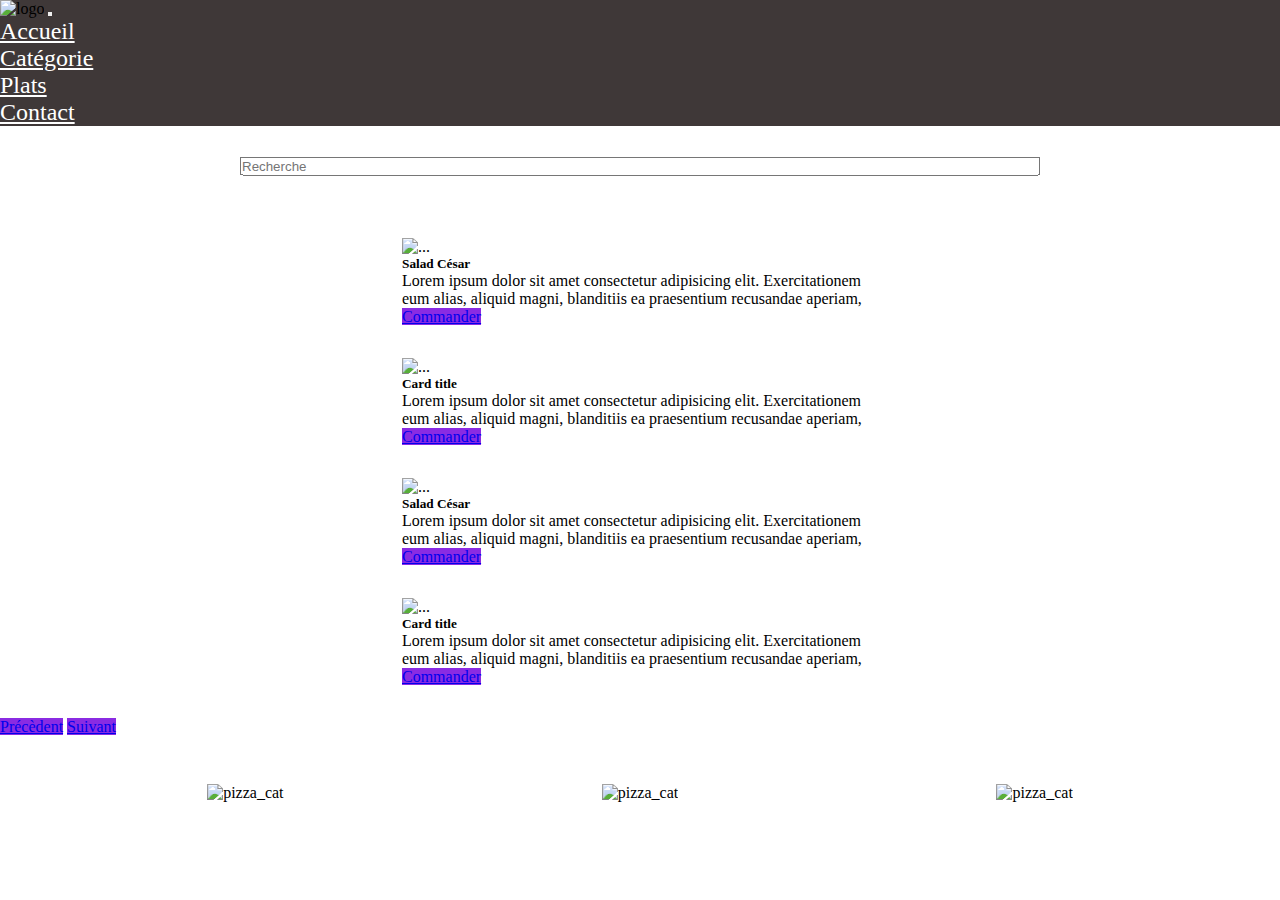
==== allPlats.html @ 4d3b2128 "21.12.23" ====
<!DOCTYPE html>
<html lang="fr">
<head>
    <meta charset="UTF-8">
    <meta name="viewport" content="width=device-width, initial-scale=1.0">
    <title>plats</title>
    <link href="https://cdn.jsdelivr.net/npm/bootstrap@5.3.2/dist/css/bootstrap.min.css" rel="stylesheet" 
  integrity="sha384-T3c6CoIi6uLrA9TneNEoa7RxnatzjcDSCmG1MXxSR1GAsXEV/Dwwykc2MPK8M2HN" crossorigin="anonymous">
  <link rel="stylesheet" href="Assets/styles.css">
</head>
<body>
<div class="parallax-effect">

        <!--Navigation-->
        <header>
          <nav class="navbar navbar-expand-sm bg-body-tertiary">
              <div class="container-fluid">
                <img src="Assets/images_the_district/the_district_brand/logo_transparent.png" alt="logo" class="col-2">
                <button class="navbar-toggler" type="button" data-bs-toggle="collapse" data-bs-target="#navbarNav" aria-controls="navbarNav" aria-expanded="false" aria-label="Toggle navigation">
                  <span class="navbar-toggler-icon"></span>
                </button>
                <div class="collapse navbar-collapse justify-content-around col-12 " id="navbarNav">
                  <ul class="navbar-nav col-12 ">
                    <li class="nav-item col-3 ">
                      <a class="nav-link" aria-current="page" href="index.html">Accueil</a>
                    </li>
                    <li class="nav-item col-3">
                      <a class="nav-link" href="Catégories.html">Catégorie</a>
                    </li>
                    <li class="nav-item col-3 ">
                      <a class="nav-link" href="#">Plats</a>
                    </li>
                    <li class="nav-item col-3 ">
                      <a class="nav-link"href="#">Contact</a>
                    </li>
                  </ul>
                </div>
              </div>
            </nav>
      </header>
        
      <div class="search-container">
        <div class="search-bar">
          <form class="form-inline">
            <input class="form-control" type="search" placeholder="Recherche" aria-label="Recherche">
          </form>
          
        </div>
        
      </div>
     <div class="row">
      <div class="card" style="max-width: 540px;">
        <div class="row g-0">
          <div class="col-md-4">
            <img src="Assets/images_the_district/food/cesar_salad.jpg" class="img-fluid rounded-start col-12" alt="...">
          </div>
          <div class="col-md-8">
            <div class="card-body">
              <h5 class="card-title">Salad César</h5>
              <p class="card-text">Lorem ipsum dolor sit amet consectetur adipisicing elit. Exercitationem eum alias, aliquid magni, blanditiis ea praesentium recusandae aperiam, </p>

              <a href="commande.html" class="btn btn-primary">Commander</a>
            </div>
          </div>
        </div>
      </div>
      <div class="card" style="max-width: 540px;">
        <div class="row g-0">
          <div class="col-md-4">
            <img src="Assets/images_the_district/food/pizza-salmon.png" class="img-fluid rounded-start col-12" alt="...">
          </div>
          <div class="col-md-8">
            <div class="card-body">
              <h5 class="card-title">Card title</h5>
              <p class="card-text">Lorem ipsum dolor sit amet consectetur adipisicing elit. Exercitationem eum alias, aliquid magni, blanditiis ea praesentium recusandae aperiam, </p>
              <a href="#" class="btn btn-primary">Commander</a>
            </div>
          </div>
        </div>
      </div>
</div>



<div class="row">
  <div class="card" style="max-width: 540px;">
    <div class="row g-0">
      <div class="col-md-4">
        <img src="Assets/images_the_district/food/buffalo-chicken.webp" class="img-fluid rounded-start col-12" alt="...">
      </div>
      <div class="col-md-8">
        <div class="card-body">
          <h5 class="card-title">Salad César</h5>
          <p class="card-text">Lorem ipsum dolor sit amet consectetur adipisicing elit. Exercitationem eum alias, aliquid magni, blanditiis ea praesentium recusandae aperiam, </p>

          <a href="#" class="btn btn-primary">Commander</a>
        </div>
      </div>
    </div>
  </div>
  <div class="card" style="max-width: 540px;">
    <div class="row g-0">
      <div class="col-md-4">
        <img src="Assets/images_the_district/food/courgettes_farcies.jpg" class="img-fluid rounded-start col-12" alt="...">
      </div>
      <div class="col-md-8">
        <div class="card-body">
          <h5 class="card-title">Card title</h5>
          <p class="card-text">Lorem ipsum dolor sit amet consectetur adipisicing elit. Exercitationem eum alias, aliquid magni, blanditiis ea praesentium recusandae aperiam, </p>
          <a href="#" class="btn btn-primary">Commander</a>
        </div>
      </div>
    </div>
  </div>
</div>

<div class="d-flex justify-content-around "> 
  <a href="#" class="btn">Précèdent</a>
  <a href="#" class="btn">Suivant</a>
</div> 

<footer class="bas_page ">
  
  <div class="card col-1">
      <img src="Assets/images_the_district/the_district_brand/facebook_profile_image.png" class="card-img-top" alt="pizza_cat">
  </div>

  <div class="card col-1 ">
      <img src="Assets/images_the_district/the_district_brand/instagram_profile_image.png" class="card-img-top" alt="pizza_cat">
  </div>

  <div class="card col-1 ">
      <img src="Assets/images_the_district/the_district_brand/twitter_profile_image.png" class="card-img-top" alt="pizza_cat">
  </div>


</footer>

</div>
<script src="https://cdn.jsdelivr.net/npm/bootstrap@5.3.2/dist/js/bootstrap.bundle.min.js" 
integrity="sha384-C6RzsynM9kWDrMNeT87bh95OGNyZPhcTNXj1NW7RuBCsyN/o0jlpcV8Qyq46cDfL" crossorigin="anonymous"></script>
<script src="JavaScript.js"></script>    
</body>
</html>
---- Assets/styles.css ----
/*-----------TOUTE LA PAGE---------------*/

*{
    margin: 0;
    padding: 0;
}


                                                                /*----------------Navigation----------------*/



.container-fluid{
  background-color: rgb(63, 56, 56);
}

.navbar-toggler-icon{
  background-color: white;
  border-radius: 20%;
}


.nav-link{
  color: white;
  font-size: x-large;
}



                                                        /*---------------Parallax et barre de recherche----------------------*/

.parallax-effect {
    background-image: url("images_the_district/parallax.jpg");
    background-attachment: fixed;
    background-position: center;
    background-repeat: no-repeat;
    background-size: cover;
    position: relative;
  overflow: hidden;
    
  }
  
.search-container {
    position: relative;
    height: 5rem; /* 100% de la hauteur de la vue */
    
  }

  
.search-bar {
    position: absolute;
    top: 50%;
    left: 50%;
    transform: translate(-50%, -50%);
    text-align: center;
    color: #ffffff;
  }
  
.form-control {
    width: 50rem;
  }


                                                        /*----------------------Code Main---------------------------*/



.card{
  margin: auto;
  margin-bottom: 2rem;
}

.bas_page{
  margin: 3rem;
  display: flex;

}

.row{
  margin: 2rem;
  
}

.btn{
  background-color: blueviolet;
}

form{
  margin: auto;
}
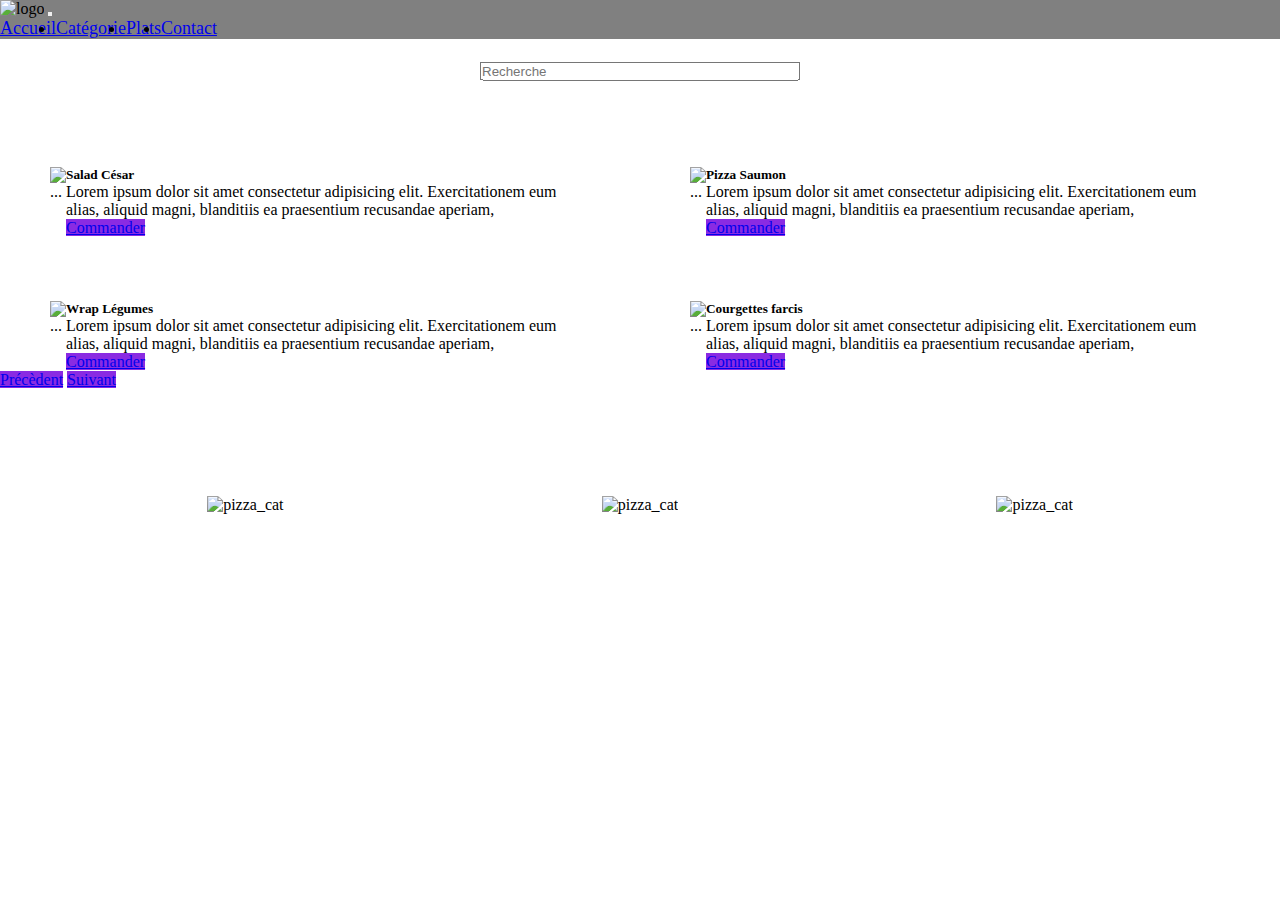
==== commit d89e6571: "02.01.24" ====
--- a/allPlats.html
+++ b/allPlats.html
@@ -12,72 +12,84 @@
 <div class="parallax-effect">
 
         <!--Navigation-->
-        <header>
-          <nav class="navbar navbar-expand-sm bg-body-tertiary">
-              <div class="container-fluid">
-                <img src="Assets/images_the_district/the_district_brand/logo_transparent.png" alt="logo" class="col-2">
-                <button class="navbar-toggler" type="button" data-bs-toggle="collapse" data-bs-target="#navbarNav" aria-controls="navbarNav" aria-expanded="false" aria-label="Toggle navigation">
-                  <span class="navbar-toggler-icon"></span>
-                </button>
+      <header>
+        <nav class="navbar navbar-expand-sm bg-body-tertiary">
+          <div class="container-fluid">
+            <img src="Assets/images_the_district/the_district_brand/logo_transparent.png" alt="logo" class="col-2">
+              <button class="navbar-toggler" type="button" data-bs-toggle="collapse" data-bs-target="#navbarNav" aria-controls="navbarNav" aria-expanded="false" aria-label="Toggle navigation">
+                <span class="navbar-toggler-icon"></span>
+              </button>
                 <div class="collapse navbar-collapse justify-content-around col-12 " id="navbarNav">
                   <ul class="navbar-nav col-12 ">
-                    <li class="nav-item col-3 ">
-                      <a class="nav-link" aria-current="page" href="index.html">Accueil</a>
+                    
+                    <li class="nav-item col-2 ">
+                    <a class="nav-link" aria-current="page" href="index.html">Accueil</a>
                     </li>
-                    <li class="nav-item col-3">
-                      <a class="nav-link" href="Catégories.html">Catégorie</a>
+                    
+                    <li class="nav-item col-2">
+                    <a class="nav-link" href="Catégories.html">Catégorie</a>
                     </li>
-                    <li class="nav-item col-3 ">
-                      <a class="nav-link" href="#">Plats</a>
+                    
+                    <li class="nav-item col-2 ">
+                    <a class="nav-link" href="#">Plats</a>
                     </li>
-                    <li class="nav-item col-3 ">
-                      <a class="nav-link"href="#">Contact</a>
+                    
+                    <li class="nav-item col-2 ">
+                    <a class="nav-link"href="Contact.html">Contact</a>
                     </li>
                   </ul>
                 </div>
-              </div>
-            </nav>
+            </div>
+        </nav>
       </header>
         
-      <div class="search-container">
-        <div class="search-bar">
-          <form class="form-inline">
-            <input class="form-control" type="search" placeholder="Recherche" aria-label="Recherche">
-          </form>
+
+<div class="search-container">
+  <div class="search-bar">
+    <form class="form-inline">
+      <input class="form-control" type="search" placeholder="Recherche" aria-label="Recherche">
+    </form>
+  </div>
+</div>        
+      
+     
+
+<div class="row">
+  <div class="card" style="max-width: 540px;">
+    <div class="row g-0">
+      
+      <div class="col-md-4">
+        <img src="Assets/images_the_district/food/cesar_salad.jpg" class="img-fluid rounded-start col-12" alt="...">
+      </div>
           
+      
+        <div class="col-md-8">
+          <div class="card-body">
+            <h5 class="card-title">Salad César</h5>
+            <p class="card-text">Lorem ipsum dolor sit amet consectetur adipisicing elit. Exercitationem eum alias, aliquid magni, blanditiis ea praesentium recusandae aperiam, </p>
+            <a href="commande.html" class="btn btn-primary">Commander</a>
+          </div>
         </div>
+    </div>
+  </div>
+      
+  
+    <div class="card" style="max-width: 540px;">
+      <div class="row g-0">
         
-      </div>
-     <div class="row">
-      <div class="card" style="max-width: 540px;">
-        <div class="row g-0">
-          <div class="col-md-4">
-            <img src="Assets/images_the_district/food/cesar_salad.jpg" class="img-fluid rounded-start col-12" alt="...">
-          </div>
+        <div class="col-md-4">
+          <img src="Assets/images_the_district/food/pizza-salmon.png" class="img-fluid rounded-start col-12" alt="...">
+        </div>
+          
           <div class="col-md-8">
             <div class="card-body">
-              <h5 class="card-title">Salad César</h5>
-              <p class="card-text">Lorem ipsum dolor sit amet consectetur adipisicing elit. Exercitationem eum alias, aliquid magni, blanditiis ea praesentium recusandae aperiam, </p>
-
-              <a href="commande.html" class="btn btn-primary">Commander</a>
-            </div>
-          </div>
-        </div>
-      </div>
-      <div class="card" style="max-width: 540px;">
-        <div class="row g-0">
-          <div class="col-md-4">
-            <img src="Assets/images_the_district/food/pizza-salmon.png" class="img-fluid rounded-start col-12" alt="...">
-          </div>
-          <div class="col-md-8">
-            <div class="card-body">
-              <h5 class="card-title">Card title</h5>
+              <h5 class="card-title">Pizza Saumon</h5>
               <p class="card-text">Lorem ipsum dolor sit amet consectetur adipisicing elit. Exercitationem eum alias, aliquid magni, blanditiis ea praesentium recusandae aperiam, </p>
               <a href="#" class="btn btn-primary">Commander</a>
             </div>
-          </div>
         </div>
       </div>
+    </div>
 </div>
 
 
@@ -90,7 +102,7 @@
       </div>
       <div class="col-md-8">
         <div class="card-body">
-          <h5 class="card-title">Salad César</h5>
+          <h5 class="card-title">Wrap Légumes</h5>
           <p class="card-text">Lorem ipsum dolor sit amet consectetur adipisicing elit. Exercitationem eum alias, aliquid magni, blanditiis ea praesentium recusandae aperiam, </p>
 
           <a href="#" class="btn btn-primary">Commander</a>
@@ -105,7 +117,7 @@
       </div>
       <div class="col-md-8">
         <div class="card-body">
-          <h5 class="card-title">Card title</h5>
+          <h5 class="card-title">Courgettes farcis</h5>
           <p class="card-text">Lorem ipsum dolor sit amet consectetur adipisicing elit. Exercitationem eum alias, aliquid magni, blanditiis ea praesentium recusandae aperiam, </p>
           <a href="#" class="btn btn-primary">Commander</a>
         </div>
--- a/Assets/styles.css
+++ b/Assets/styles.css
@@ -6,28 +6,31 @@
 }
 
 
-                                                                /*----------------Navigation----------------*/
+.container-fluid{
+  background-color: grey;
+  
+}                                      /*----------------Navigation----------------*/
 
 
 
-.container-fluid{
-  background-color: rgb(63, 56, 56);
+ul{
+  display: flex;
+  align-items: center;
 }
 
-.navbar-toggler-icon{
-  background-color: white;
-  border-radius: 20%;
+.nav-link{
+  display: flex;
+  justify-content: center;
+  
 }
 
-
-.nav-link{
-  color: white;
-  font-size: x-large;
+.nav-item{
+  font-size: large;
+  justify-content: center;
+  
 }
 
-
-
-                                                        /*---------------Parallax et barre de recherche----------------------*/
+/*---------------Parallax et barre de recherche----------------------*/
 
 .parallax-effect {
     background-image: url("images_the_district/parallax.jpg");
@@ -39,36 +42,43 @@
   overflow: hidden;
     
   }
-  
-.search-container {
+
+  .search-container {
     position: relative;
-    height: 5rem; /* 100% de la hauteur de la vue */
+    height: 4rem; /* 100% de la hauteur de la vue */
     
   }
-
-  
-.search-bar {
+  .search-bar {
     position: absolute;
+    left: 50%;
     top: 50%;
-    left: 50%;
     transform: translate(-50%, -50%);
     text-align: center;
     color: #ffffff;
   }
-  
-.form-control {
-    width: 50rem;
-  }
+
+  .form-control {
+    width: 20rem;
+  }                                                     /*----------------------Code Main---------------------------*/
 
 
-                                                        /*----------------------Code Main---------------------------*/
+.row{
+  display: flex;
+  justify-content: center;
+  padding: 0%;
+  margin: auto;
+}
+
+
+.card{
+  padding: 0%;
+  margin: auto;
+  margin-top: 5%;
+}
 
 
 
-.card{
-  margin: auto;
-  margin-bottom: 2rem;
-}
+
 
 .bas_page{
   margin: 3rem;
@@ -76,15 +86,33 @@
 
 }
 
-.row{
-  margin: 2rem;
-  
-}
+
 
 .btn{
   background-color: blueviolet;
+  
+
+}
+
+
+h6{
+  color: rgb(230, 148, 27);
+  font-size: 2rem;
+  border: 2px blueviolet solid;
+  border-radius: 20%;
+  background-color:grey;
+
+}
+
+
+label{
+  color: blueviolet;
 }
 
 form{
-  margin: auto;
-}+  display: flex;
+  flex-direction: column;
+  align-items: center;
+}
+
+
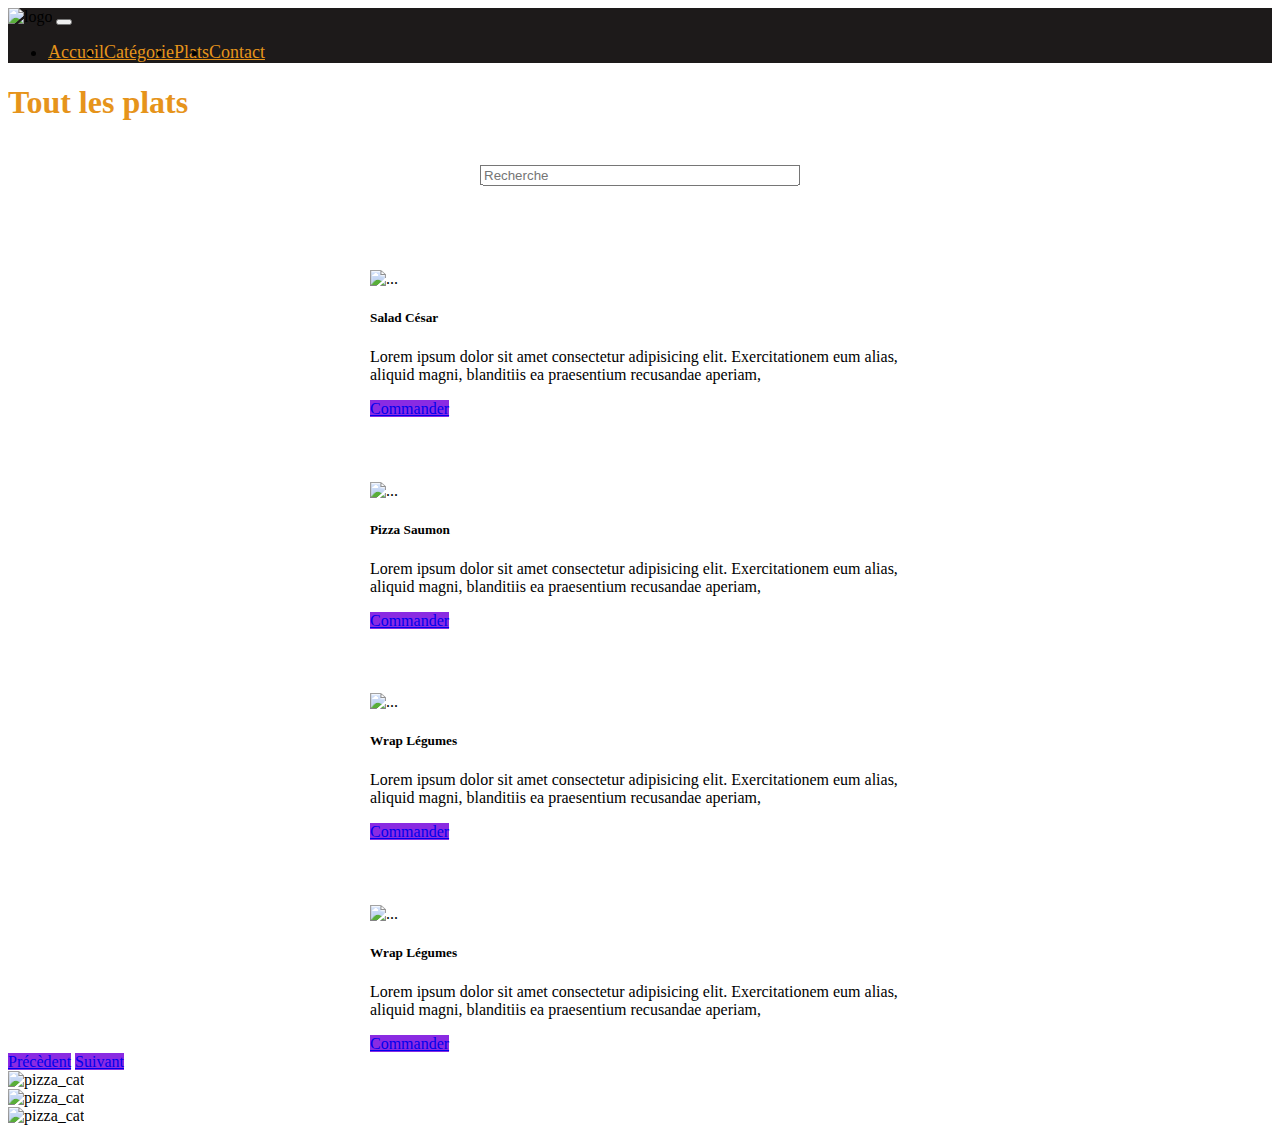
==== commit a16aea3e: "04.01.24" ====
--- a/allPlats.html
+++ b/allPlats.html
@@ -20,7 +20,7 @@
                 <span class="navbar-toggler-icon"></span>
               </button>
                 <div class="collapse navbar-collapse justify-content-around col-12 " id="navbarNav">
-                  <ul class="navbar-nav col-12 ">
+                  <ul class="navbar-nav col-12 col-sm-10 align-content-around">
                     
                     <li class="nav-item col-2 ">
                     <a class="nav-link" aria-current="page" href="index.html">Accueil</a>
@@ -43,8 +43,9 @@
         </nav>
       </header>
         
+      <h1 class="d-flex justify-content-center m-2">Tout les plats</h1>
 
-<div class="search-container">
+<div class="search-container d-none d-sm-flex">
   <div class="search-bar">
     <form class="form-inline">
       <input class="form-control" type="search" placeholder="Recherche" aria-label="Recherche">
@@ -55,7 +56,7 @@
      
 
 <div class="row">
-  <div class="card" style="max-width: 540px;">
+  <div class="card col-sm-8 col-10" style="max-width: 540px;">
     <div class="row g-0">
       
       <div class="col-md-4">
@@ -74,7 +75,7 @@
   </div>
       
   
-    <div class="card" style="max-width: 540px;">
+    <div class="card col-sm-8 col-10" style="max-width: 540px;">
       <div class="row g-0">
         
         <div class="col-md-4">
@@ -95,7 +96,7 @@
 
 
 <div class="row">
-  <div class="card" style="max-width: 540px;">
+  <div class="card col-sm-8 col-10 " style="max-width: 540px;">
     <div class="row g-0">
       <div class="col-md-4">
         <img src="Assets/images_the_district/food/buffalo-chicken.webp" class="img-fluid rounded-start col-12" alt="...">
@@ -110,42 +111,44 @@
       </div>
     </div>
   </div>
-  <div class="card" style="max-width: 540px;">
-    <div class="row g-0">
-      <div class="col-md-4">
-        <img src="Assets/images_the_district/food/courgettes_farcies.jpg" class="img-fluid rounded-start col-12" alt="...">
-      </div>
-      <div class="col-md-8">
-        <div class="card-body">
-          <h5 class="card-title">Courgettes farcis</h5>
-          <p class="card-text">Lorem ipsum dolor sit amet consectetur adipisicing elit. Exercitationem eum alias, aliquid magni, blanditiis ea praesentium recusandae aperiam, </p>
-          <a href="#" class="btn btn-primary">Commander</a>
+  
+    <div class="card col-sm-8 col-10 " style="max-width: 540px;">
+      <div class="row g-0">
+        <div class="col-md-4">
+          <img src="Assets/images_the_district/food/courgettes_farcies.jpg" class="img-fluid rounded-start col-11" alt="...">
+        </div>
+        <div class="col-md-8">
+          <div class="card-body">
+            <h5 class="card-title">Wrap Légumes</h5>
+            <p class="card-text">Lorem ipsum dolor sit amet consectetur adipisicing elit. Exercitationem eum alias, aliquid magni, blanditiis ea praesentium recusandae aperiam, </p>
+  
+            <a href="#" class="btn btn-primary">Commander</a>
+          </div>
         </div>
       </div>
     </div>
-  </div>
-</div>
 
-<div class="d-flex justify-content-around "> 
+<div class="d-flex justify-content-around mt-2"> 
   <a href="#" class="btn">Précèdent</a>
   <a href="#" class="btn">Suivant</a>
 </div> 
 
-<footer class="bas_page ">
+<footer class="container  row d-flex justify-content-around mt-4 ">
   
-  <div class="card col-1">
+  <div class="col-2 col-sm-1">
       <img src="Assets/images_the_district/the_district_brand/facebook_profile_image.png" class="card-img-top" alt="pizza_cat">
   </div>
 
-  <div class="card col-1 ">
+  <div class="col-2 col-sm-1">
       <img src="Assets/images_the_district/the_district_brand/instagram_profile_image.png" class="card-img-top" alt="pizza_cat">
   </div>
 
-  <div class="card col-1 ">
+  <div class="col-2 col-sm-1">
       <img src="Assets/images_the_district/the_district_brand/twitter_profile_image.png" class="card-img-top" alt="pizza_cat">
+   
   </div>
 
-
+ 
 </footer>
 
 </div>
--- a/Assets/styles.css
+++ b/Assets/styles.css
@@ -1,17 +1,9 @@
-                                                                /*-----------TOUTE LA PAGE---------------*/
-
-*{
-    margin: 0;
-    padding: 0;
-}
-
+                           /*----------------Navigation----------------*/
 
 .container-fluid{
-  background-color: grey;
-  
-}                                      /*----------------Navigation----------------*/
-
-
+  background-color: rgb(29, 26, 26);
+ 
+}     
 
 ul{
   display: flex;
@@ -19,9 +11,10 @@
 }
 
 .nav-link{
+  color: rgb(230, 148, 27);
   display: flex;
-  justify-content: center;
-  
+  justify-content: center;  
+
 }
 
 .nav-item{
@@ -30,6 +23,11 @@
   
 }
 
+
+h1{
+  color: rgb(230, 148, 27);
+
+}
 /*---------------Parallax et barre de recherche----------------------*/
 
 .parallax-effect {
@@ -62,12 +60,6 @@
   }                                                     /*----------------------Code Main---------------------------*/
 
 
-.row{
-  display: flex;
-  justify-content: center;
-  padding: 0%;
-  margin: auto;
-}
 
 
 .card{
@@ -82,7 +74,7 @@
 
 .bas_page{
   margin: 3rem;
-  display: flex;
+  
 
 }
 
